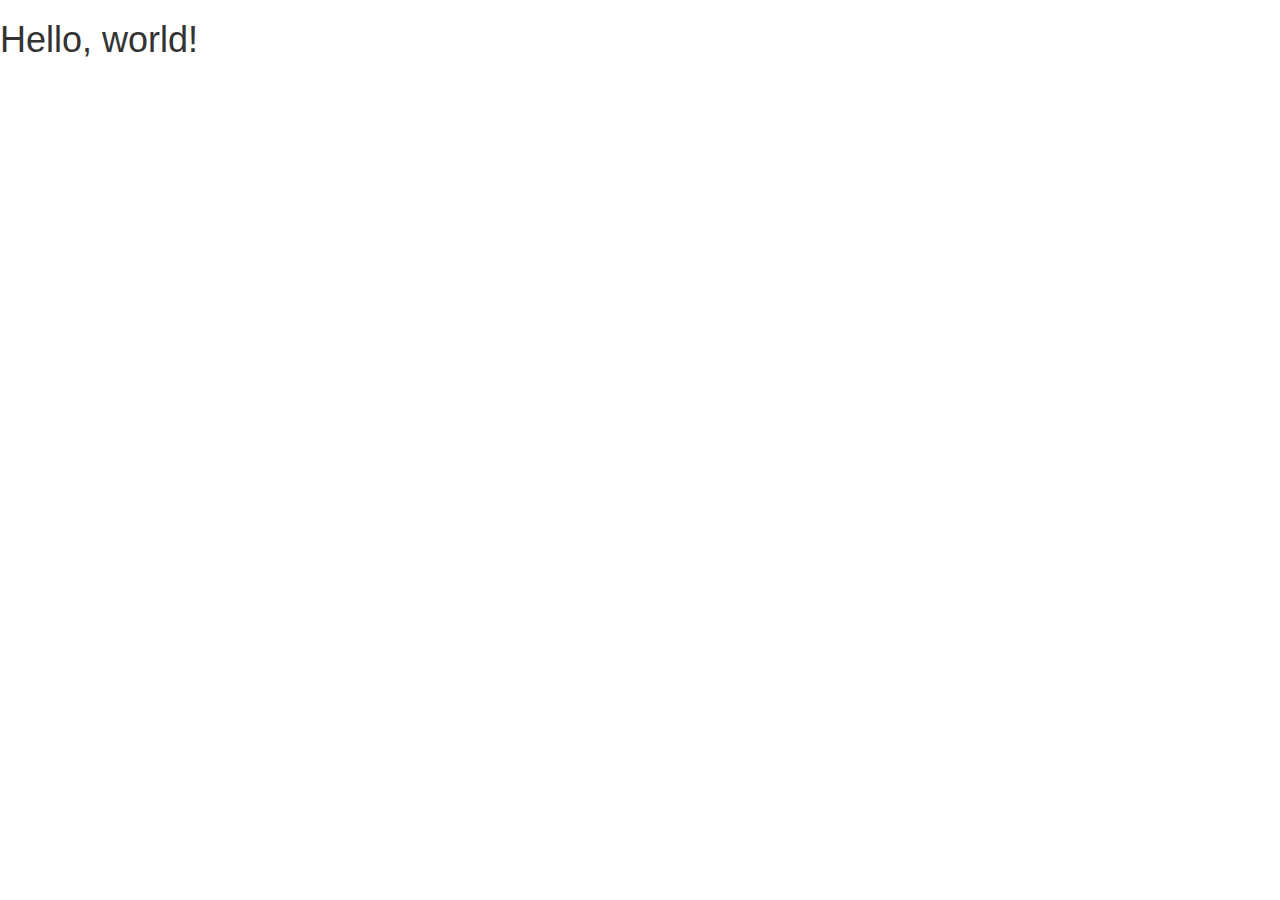
==== index.html @ 7fa01389 "first commit" ====
<!DOCTYPE html>
<html lang="ja">
  <head>
  <meta charset="utf-8">
  <meta http-equiv="X-UA-Compatible" content="IE=edge">
  <meta name="viewport" content="width=device-width, initial-scale=1">
  <title>Bootstrap 101 Template</title>
  <link href="https://maxcdn.bootstrapcdn.com/bootstrap/3.3.5/css/bootstrap.min.css" rel="stylesheet">
  </head>
<body>
  <h1>Hello, world!</h1>

  <script src="https://maxcdn.bootstrapcdn.com/bootstrap/3.3.5/js/bootstrap.min.js"></script>
</body>
</html>
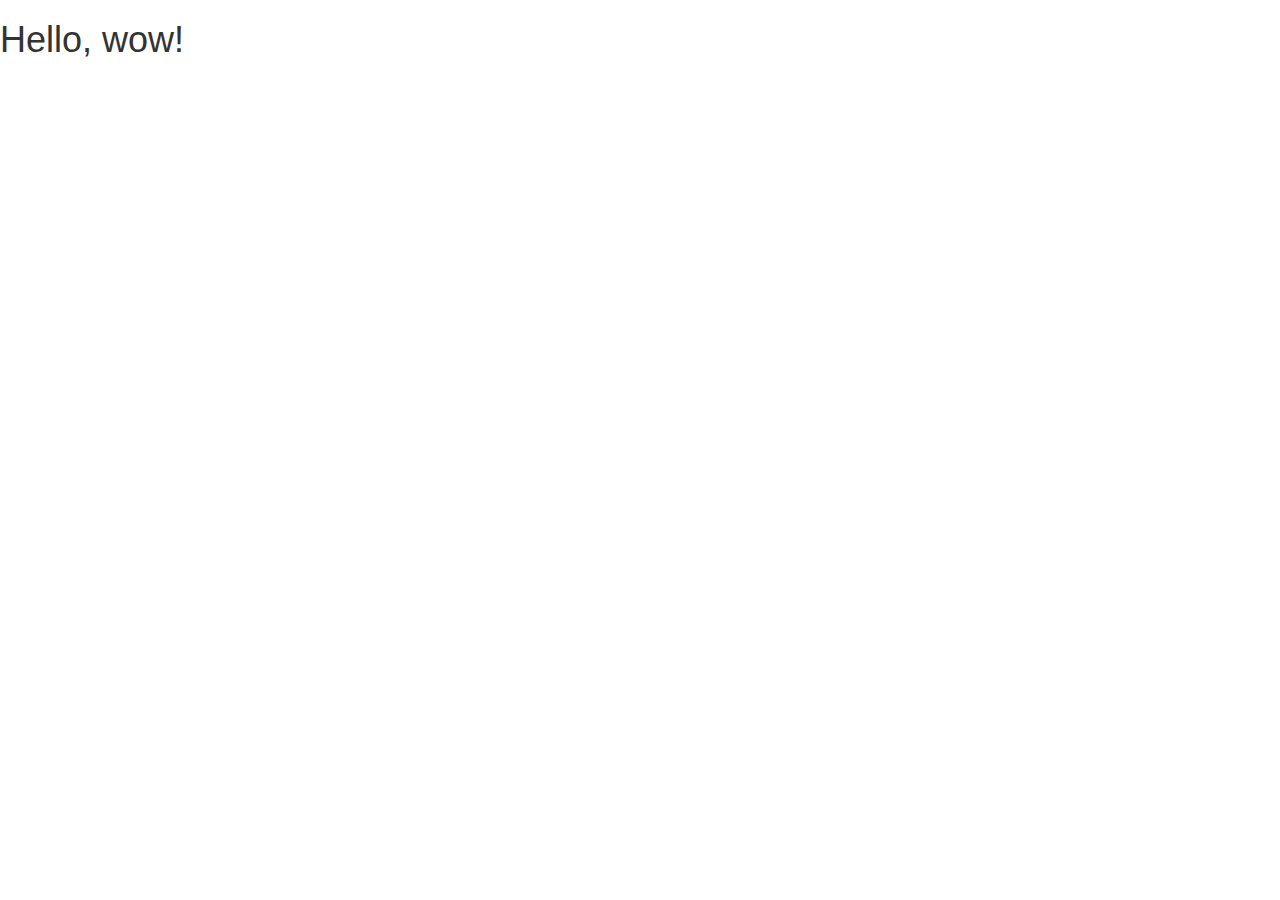
==== commit 2ea16d2f: "first commit" ====
--- a/index.html
+++ b/index.html
@@ -8,7 +8,7 @@
   <link href="https://maxcdn.bootstrapcdn.com/bootstrap/3.3.5/css/bootstrap.min.css" rel="stylesheet">
   </head>
 <body>
-  <h1>Hello, world!</h1>
+  <h1>Hello, wow! </h1>
 
   <script src="https://maxcdn.bootstrapcdn.com/bootstrap/3.3.5/js/bootstrap.min.js"></script>
 </body>
